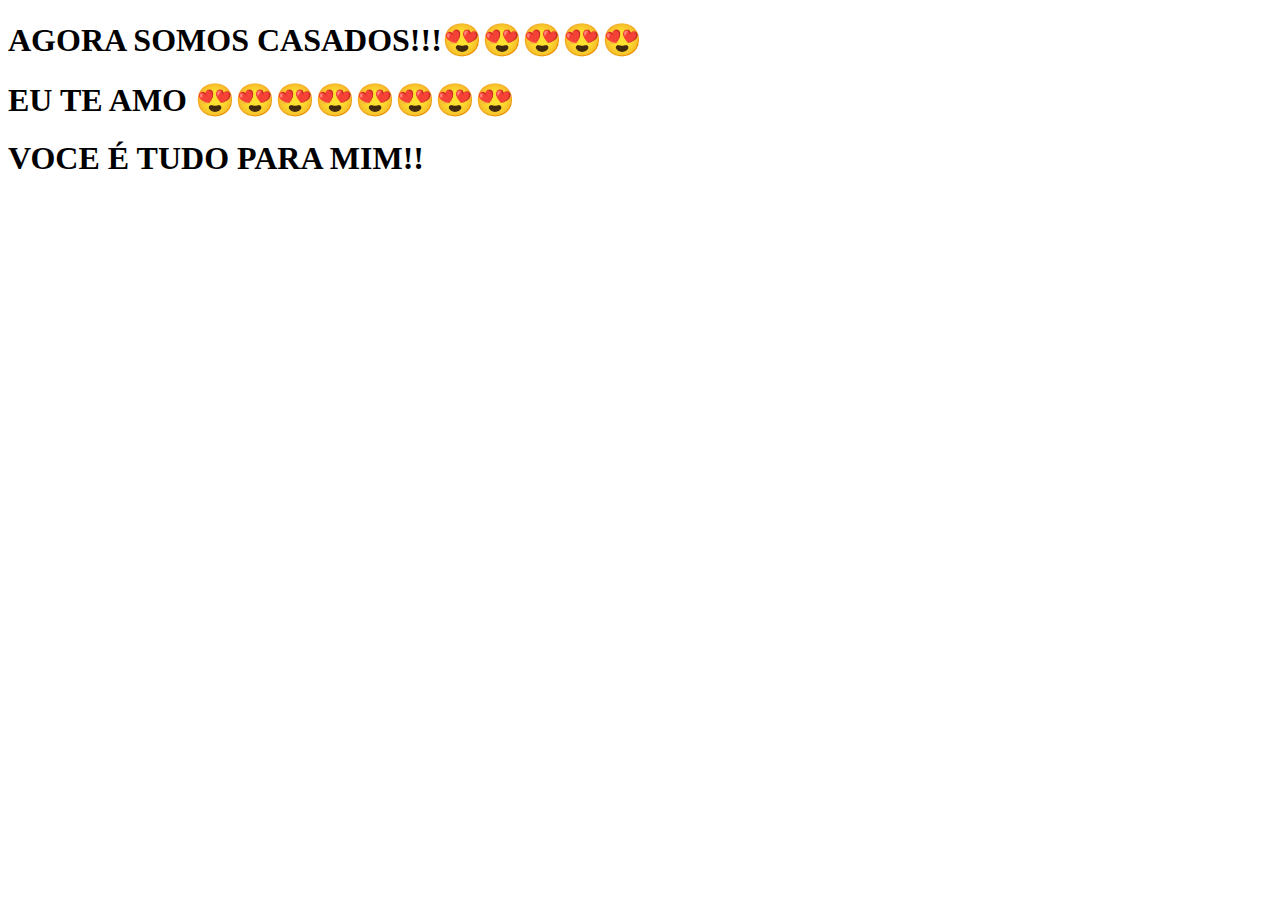
==== claro.html @ 3700c14e "Create claro.html" ====
<!DOCTYPE html>
<html lang="en">
<head>
    <meta charset="UTF-8">
    <meta http-equiv="X-UA-Compatible" content="IE=edge">
    <meta name="viewport" content="width=device-width, initial-scale=1.0">
    <title>Document</title>
</head>
<body>
    <H1> AGORA SOMOS CASADOS!!!😍😍😍😍😍</H1>
<H1>EU TE AMO 😍😍😍😍😍😍😍😍</H1>
<H1> VOCE É TUDO PARA MIM!!</H1>

 

</body>
</html>
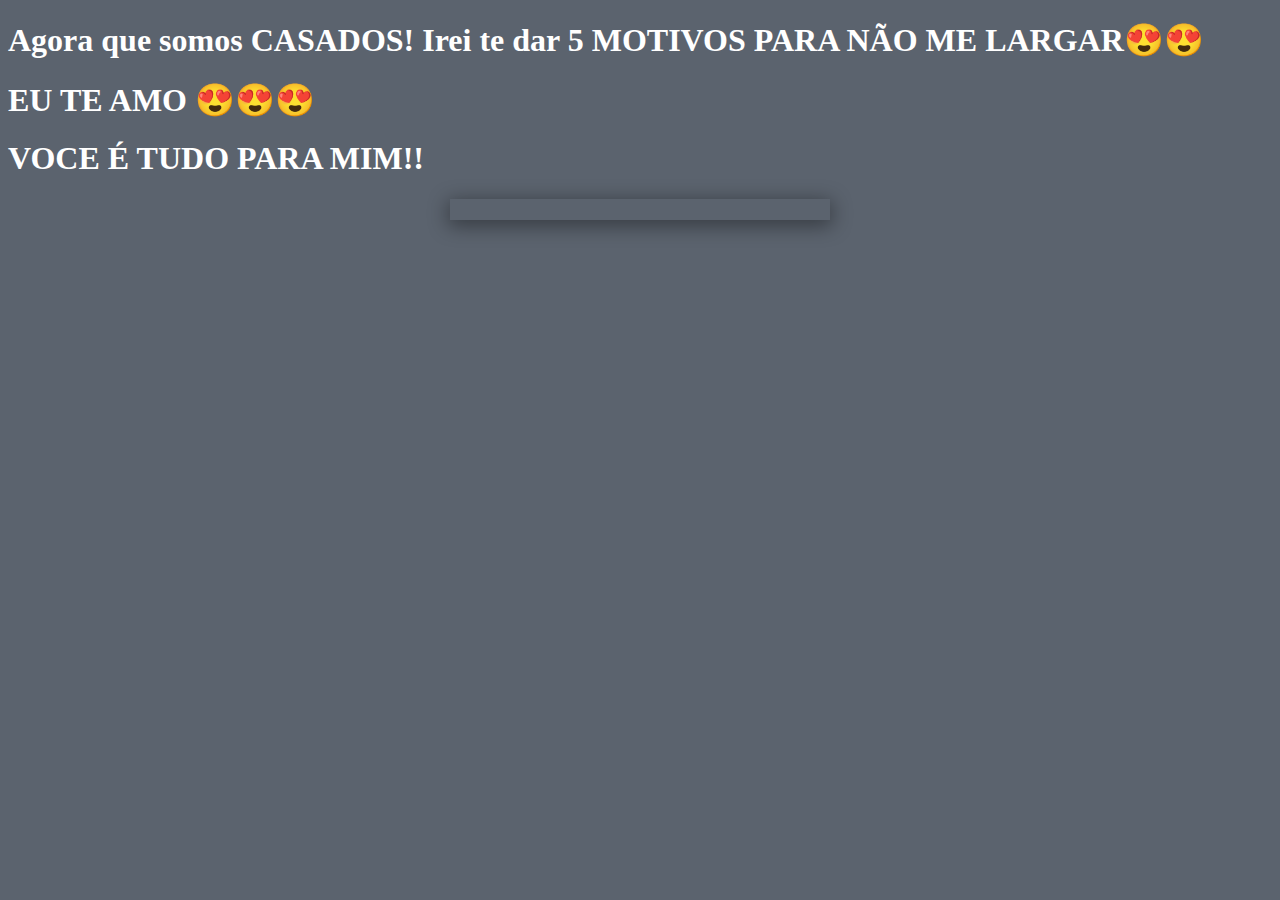
==== commit ae1572d1: "Update claro.html" ====
--- a/claro.html
+++ b/claro.html
@@ -1,17 +1,58 @@
-<!DOCTYPE html>
-<html lang="en">
-<head>
-    <meta charset="UTF-8">
-    <meta http-equiv="X-UA-Compatible" content="IE=edge">
-    <meta name="viewport" content="width=device-width, initial-scale=1.0">
-    <title>Document</title>
-</head>
-<body>
-    <H1> AGORA SOMOS CASADOS!!!😍😍😍😍😍</H1>
-<H1>EU TE AMO 😍😍😍😍😍😍😍😍</H1>
-<H1> VOCE É TUDO PARA MIM!!</H1>
-
- 
-
-</body>
-</html>
+<!DOCTYPE html>
+<html lang="en">
+<head>
+    <meta charset="UTF-8">
+    <meta http-equiv="X-UA-Compatible" content="IE=edge">
+    <meta name="viewport" content="width=device-width, initial-scale=1.0">
+    <title>CASADOS</title>
+    <link rel="icon" type="image/png" sizes="16x16" href="img/favicon(2)-16x16.png">
+    <link rel="stylesheet" href="css/style(2).css">
+</head>
+<body>
+<H1  style="color: #fff; font-family: cursive;"> Agora que somos CASADOS! Irei te dar 5 MOTIVOS PARA NÃO ME LARGAR😍😍</H1>
+<H1  style="color: #fff;font-family: cursive;">EU TE AMO 😍😍😍</H1>
+<H1  style="color: #fff;font-family: cursive;"> VOCE É TUDO PARA MIM!!</H1>
+
+
+<div data-slide="slide" class="slide">
+  <div class="slide-items">
+    <figure>
+    <img src="img/IMG-20220616-WA0056.jpg" alt="Img 1">
+    <figcaption style="color: #fff; font-family: 'Courier New', Courier, monospace;"> 1°Seu sorriso me da vontade de viver, olhar pra você é sentir felicidade sempre,
+    existir com você me dá mil sensações, e eu necessito senti-lás sempre.🥺</figcaption>
+  </figure>
+
+  <figure>
+    <img src="img/IMG-20220806-WA0028.jpg" alt="Img 2">
+    <figcaption style="color: #fff; font-family: 'Courier New', Courier, monospace;"> 2° Temos momentos incríveis juntos, conhecemos até o BUMBLEBEE 🐝🐝</figcaption>
+</figure>
+<figure>
+    <img src="img/IMG-20220710-WA0084.jpg" alt="Img 3">
+    <figcaption style="color: #fff; font-family: font-family: 'Courier New', Courier, monospace;"> 3° Eu preciso de você para viver, sem você eu sou um nada. 🤧</figcaption>
+  </figure>
+
+  <figure>
+    <img src="img/IMG-20220710-WA0087.jpg" alt="Img 4">
+    <figcaption style="color: #fff; font-family: 'Courier New', Courier, monospace;> 4° Sei que sou tóxico e chato, mas é porque eu sei que todos te querem, e eu te quero so pra MIM, 
+    por isso as vezes sinto ciúmes, mas nunca é com a intenção de te incomodar ou algo do tipo.🥺</figcaption>
+  </figure>
+
+  <figure>
+    <img src="img/IMG-20220710-WA0095.jpg" alt="Img 5">
+    <figcaption style="color: #fff; font-family: 'Courier New', Courier, monospace;"> 5° Da para ver a felicidade em nossos olhos, as vezes sinto que nosso amor não é dessa vida, e sim de outras
+    que já existiram. Sinto sempre um frio quando te toco, te olho, te sinto. Viver com você é foda, incrível. Não tenho palavras para expressar
+o quão bom é. Por último queria pedir desculpas por hoje e ontem. Te amo.</figcaption>
+  </figure>
+  </div>
+
+  <nav class="slide-nav">
+    <div class="slide-thumb"></div>
+    <button class="slide-prev">Anterior</button>
+    <button class="slide-next">Próximo</button>
+  </nav>
+</div>
+
+<script src="js/slide-stories(2).js"></script>
+
+</body>
+</html>
--- a/css/style(2).css
+++ b/css/style(2).css
@@ -0,0 +1,80 @@
+body {
+    background: #5b636e;
+  }
+  
+  img {
+    max-width: 100%;
+    display: block;
+  }
+  
+  .slide {
+    max-width: 380px;
+    margin: 20px auto;
+    display: grid;
+    box-shadow: 0 4px 20px 2px rgba(0, 0, 0, 0.4);
+  }
+  
+  .slide-items {
+    position: relative;
+    grid-area: 1/1;
+    border-radius: 5px;
+    overflow: hidden;
+  }
+  
+  .slide-nav {
+    grid-area: 1/1;
+    z-index: 1;
+    display: grid;
+    grid-template-columns: 1fr 1fr;
+    grid-template-rows: auto 1fr;
+  }
+  
+  .slide-nav button {
+    -webkit-appearance: none;
+    -webkit-tap-highlight-color: rgba(223, 111, 111, 0);
+    opacity: 0;
+  }
+  
+  .slide-items > * {
+    position: absolute;
+    top: 0px;
+    opacity: 0;
+    pointer-events: none;
+  }
+  
+  .slide-items > .active {
+    position: relative;
+    opacity: 1;
+    pointer-events: initial;
+  }
+  
+  .slide-thumb {
+    display: flex;
+    grid-column: 1 / 3;
+  }
+  
+  .slide-thumb > span {
+    flex: 1;
+    display: block;
+    height: 3px;
+    background: rgba(0, 0, 0, 0.4);
+    margin: 5px;
+    border-radius: 3px;
+    overflow: hidden;
+  }
+  
+  .slide-thumb > span.active::after {
+    content: '';
+    display: block;
+    height: inherit;
+    background: rgba(61, 55, 55, 0.9);
+    border-radius: 3px;
+    transform: translateX(-100%);
+    animation: thumb 5s forwards linear;
+  }
+  
+  @keyframes thumb {
+    to {
+      transform: initial;
+    }
+  }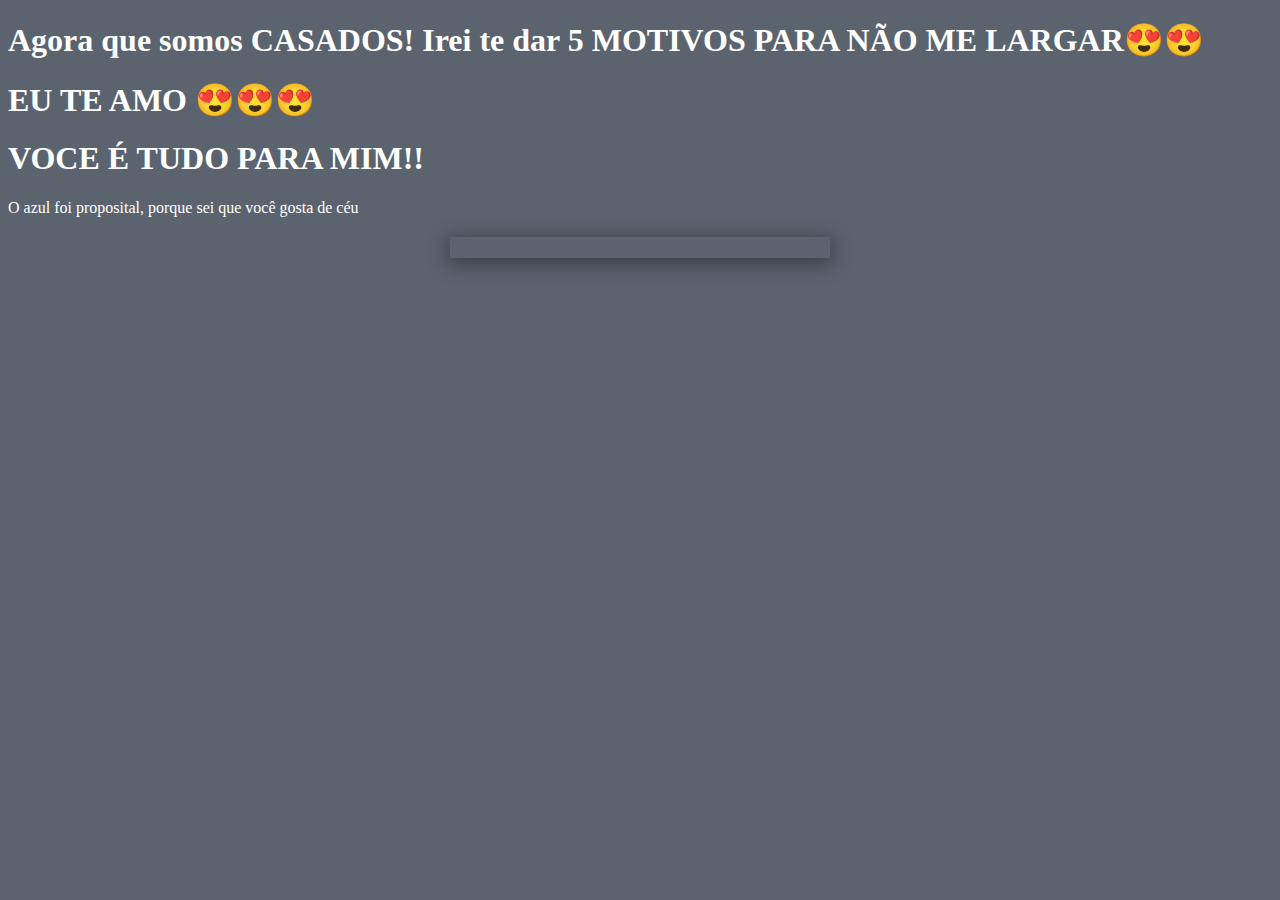
==== commit 6d725c27: "Update claro.html" ====
--- a/claro.html
+++ b/claro.html
@@ -9,37 +9,37 @@
     <link rel="stylesheet" href="css/style(2).css">
 </head>
 <body>
-<H1  style="color: #fff; font-family: cursive;"> Agora que somos CASADOS! Irei te dar 5 MOTIVOS PARA NÃO ME LARGAR😍😍</H1>
-<H1  style="color: #fff;font-family: cursive;">EU TE AMO 😍😍😍</H1>
-<H1  style="color: #fff;font-family: cursive;"> VOCE É TUDO PARA MIM!!</H1>
-
+<H1  style="color: #fff;"> Agora que somos CASADOS! Irei te dar 5 MOTIVOS PARA NÃO ME LARGAR😍😍</H1>
+<H1  style="color: #fff;">EU TE AMO 😍😍😍</H1>
+<H1  style="color: #fff;"> VOCE É TUDO PARA MIM!!</H1>
+<p style="color: #fff;">O azul foi proposital, porque sei que você gosta de céu</p>
 
 <div data-slide="slide" class="slide">
   <div class="slide-items">
     <figure>
     <img src="img/IMG-20220616-WA0056.jpg" alt="Img 1">
-    <figcaption style="color: #fff; font-family: 'Courier New', Courier, monospace;"> 1°Seu sorriso me da vontade de viver, olhar pra você é sentir felicidade sempre,
+    <figcaption style="color: #fff; "> 1°Seu sorriso me da vontade de viver, olhar pra você é sentir felicidade sempre,
     existir com você me dá mil sensações, e eu necessito senti-lás sempre.🥺</figcaption>
   </figure>
 
   <figure>
     <img src="img/IMG-20220806-WA0028.jpg" alt="Img 2">
-    <figcaption style="color: #fff; font-family: 'Courier New', Courier, monospace;"> 2° Temos momentos incríveis juntos, conhecemos até o BUMBLEBEE 🐝🐝</figcaption>
+    <figcaption style="color: #fff; "> 2° Temos momentos incríveis juntos, conhecemos até o BUMBLEBEE 🐝🐝</figcaption>
 </figure>
 <figure>
     <img src="img/IMG-20220710-WA0084.jpg" alt="Img 3">
-    <figcaption style="color: #fff; font-family: font-family: 'Courier New', Courier, monospace;"> 3° Eu preciso de você para viver, sem você eu sou um nada. 🤧</figcaption>
+    <figcaption style="color: #fff; "> 3° Eu preciso de você para viver, sem você eu sou um nada. 🤧</figcaption>
   </figure>
 
   <figure>
-    <img src="img/IMG-20220710-WA0087.jpg" alt="Img 4">
-    <figcaption style="color: #fff; font-family: 'Courier New', Courier, monospace;> 4° Sei que sou tóxico e chato, mas é porque eu sei que todos te querem, e eu te quero so pra MIM, 
-    por isso as vezes sinto ciúmes, mas nunca é com a intenção de te incomodar ou algo do tipo.🥺</figcaption>
+    <img src="img/IMG-20220710-WA0087.jpg" alt="Img 44">
+    <figcaption style="color: #fff; "> 4° Sei que sou tóxico e chato, mas é porque eu sei que todos te querem, e eu te quero so pra MIM, 
+    por isso as vezes sinto ciúmes, mas nunca é com a intenção de te incomodar ou algo do tipo..🥺</figcaption>
   </figure>
 
   <figure>
     <img src="img/IMG-20220710-WA0095.jpg" alt="Img 5">
-    <figcaption style="color: #fff; font-family: 'Courier New', Courier, monospace;"> 5° Da para ver a felicidade em nossos olhos, as vezes sinto que nosso amor não é dessa vida, e sim de outras
+    <figcaption style="color: #fff; "> 5° Da para ver a felicidade em nossos olhos, as vezes sinto que nosso amor não é dessa vida, e sim de outras
     que já existiram. Sinto sempre um frio quando te toco, te olho, te sinto. Viver com você é foda, incrível. Não tenho palavras para expressar
 o quão bom é. Por último queria pedir desculpas por hoje e ontem. Te amo.</figcaption>
   </figure>
